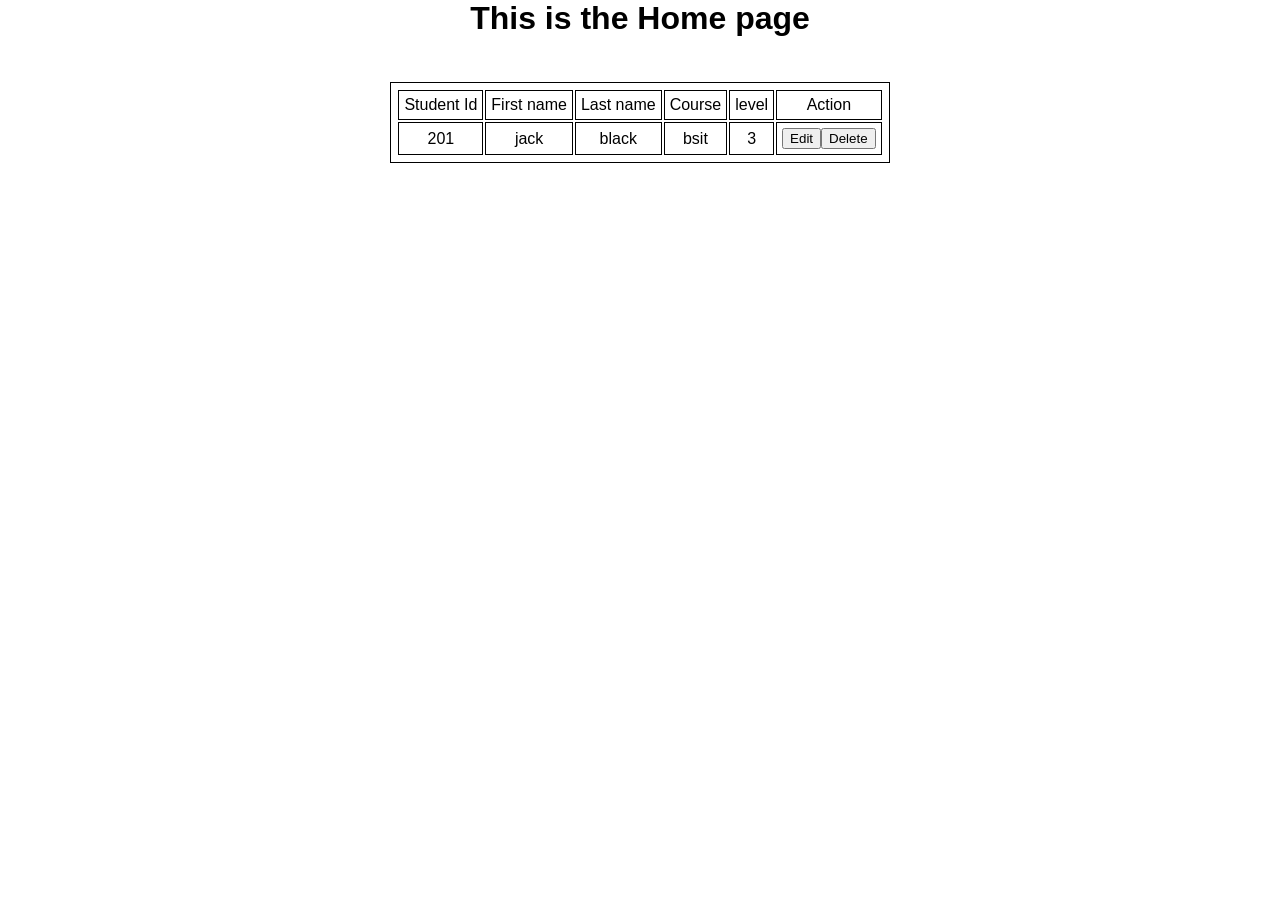
==== index.html @ 423c9fa2 "initial commit" ====
<!DOCTYPE html>
<html lang="en">

<head>
    <meta charset="UTF-8">
    <meta name="viewport" content="width=device-width, initial-scale=1.0">
    <link rel="stylesheet" href="/assets/css/index.css">
    <title>index</title>
</head>

<body>
    <div class="header">
        <h1>This is the Home page</h1>
    </div>
    <div class="table-container">
        <table>
            <thead>
                <tr>
                    <td>Student Id</td>
                    <td>First name</td>
                    <td>Last name</td>
                    <td>Course</td>
                    <td>level</td>
                    <td>Action</td>
                </tr>
            </thead>
            <tbody>
                <!--php loop here-->
                <tr>
                    <td>201</td>
                    <td>jack</td>
                    <td>black</td>
                    <td>bsit</td>
                    <td>3</td>
                    <td><button>Edit</button><button>Delete</button></td>
                </tr>
                <!--end of loop-->
            </tbody>
        </table>
    </div>
</body>

</html>
---- assets/css/index.css ----
* {
    margin: 0;
    font-family: Verdana, Geneva, Tahoma, sans-serif;
}

.header {
    text-align: center;
}

.table-container {
    padding: 30px;
    display: flex;
    justify-content: center;
}

thead {
    text-align: center;
}

table,
td {
    border: 1px solid;
    text-align: center;
    padding: 5px;
    margin: 15px;
}
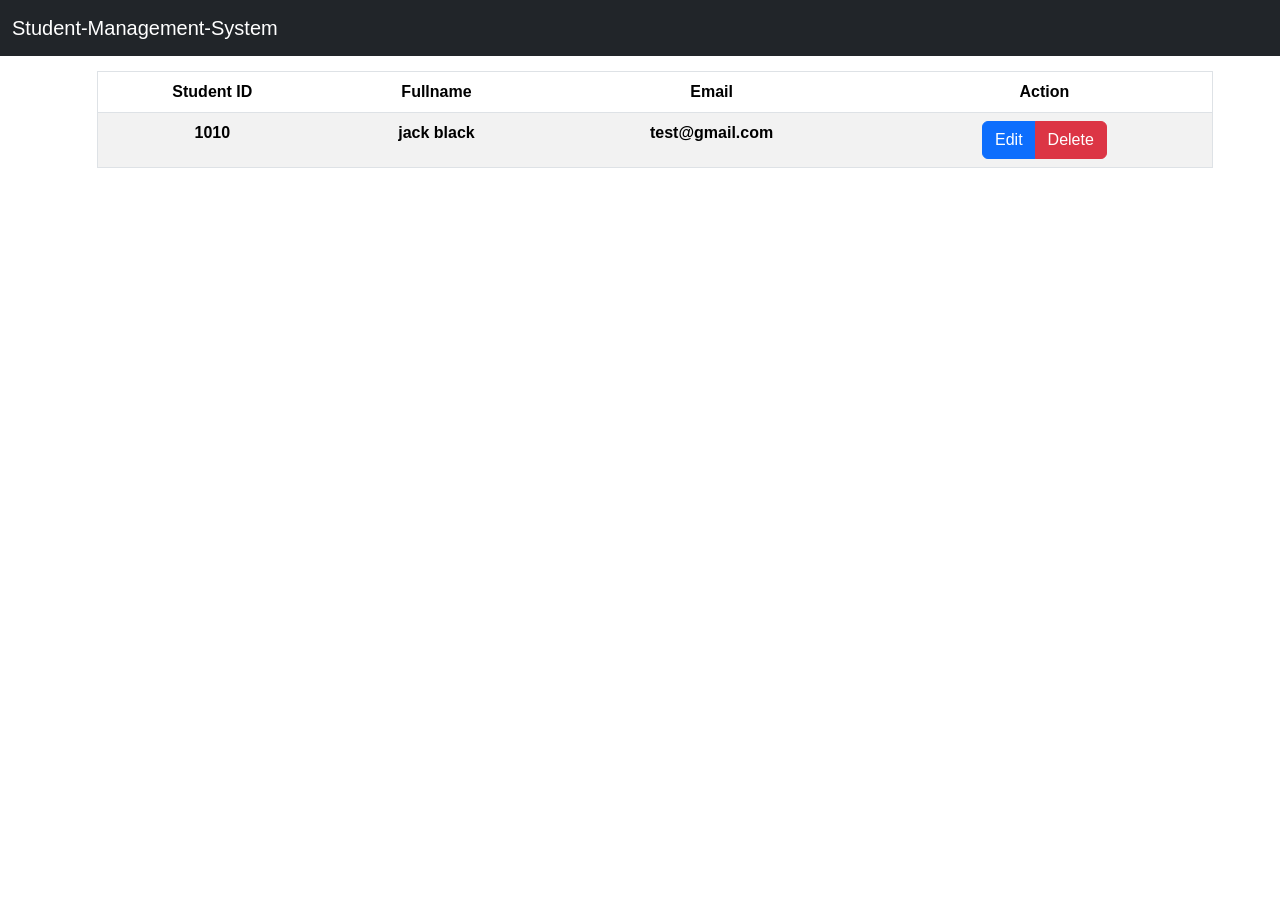
==== commit eb9e5623: "reworked the ui of the index and used bootstrap" ====
--- a/index.html
+++ b/index.html
@@ -1,3 +1,7 @@
+<?php
+    include 'config.php';
+?>
+
 <!DOCTYPE html>
 <html lang="en">
 
@@ -5,39 +9,49 @@
     <meta charset="UTF-8">
     <meta name="viewport" content="width=device-width, initial-scale=1.0">
     <link rel="stylesheet" href="/assets/css/index.css">
+    <link href="https://cdn.jsdelivr.net/npm/bootstrap@5.0.2/dist/css/bootstrap.min.css" rel="stylesheet"
+        integrity="sha384-EVSTQN3/azprG1Anm3QDgpJLIm9Nao0Yz1ztcQTwFspd3yD65VohhpuuCOmLASjC" crossorigin="anonymous">
     <title>index</title>
 </head>
 
 <body>
-    <div class="header">
-        <h1>This is the Home page</h1>
-    </div>
-    <div class="table-container">
-        <table>
-            <thead>
-                <tr>
-                    <td>Student Id</td>
-                    <td>First name</td>
-                    <td>Last name</td>
-                    <td>Course</td>
-                    <td>level</td>
-                    <td>Action</td>
-                </tr>
-            </thead>
-            <tbody>
-                <!--php loop here-->
-                <tr>
-                    <td>201</td>
-                    <td>jack</td>
-                    <td>black</td>
-                    <td>bsit</td>
-                    <td>3</td>
-                    <td><button>Edit</button><button>Delete</button></td>
-                </tr>
-                <!--end of loop-->
-            </tbody>
-        </table>
-    </div>
+    <!--navbar-->
+    <nav class="navbar navbar-dark bg-dark navbar-nav">
+        <div class="container-fluid">
+            <a class="navbar-brand" href="index.html">
+                Student-Management-System
+            </a>
+        </div>
+    </nav>
+    <!--end of navbar-->
+    <main>
+        <div class="container">
+            <table class="table table-striped">
+                <thead>
+                    <th>Student ID</th>
+                    <th>Fullname</th>
+                    <th>Email</th>
+                    <th>Action</th>
+                </thead>
+                <tbody>
+                    <tr>
+                        <th>1010</th>
+                        <th>jack black</th>
+                        <th>test@gmail.com</th>
+                        <th>
+                            <div class="btn-group" role="group">
+                                <button type="button" class="btn btn-primary">Edit</button>
+                                <button type="button" class="btn btn-danger">Delete</button>
+                            </div>
+                        </th>
+                    </tr>
+                </tbody>
+            </table>
+        </div>
+    </main>
+    <script src="https://cdn.jsdelivr.net/npm/bootstrap@5.0.2/dist/js/bootstrap.bundle.min.js"
+        integrity="sha384-MrcW6ZMFYlzcLA8Nl+NtUVF0sA7MsXsP1UyJoMp4YLEuNSfAP+JcXn/tWtIaxVXM"
+        crossorigin="anonymous"></script>
 </body>
 
 </html>
--- a/assets/css/index.css
+++ b/assets/css/index.css
@@ -1,5 +1,7 @@
 * {
     margin: 0;
+    padding: 0;
+    box-sizing: border-box;
     font-family: Verdana, Geneva, Tahoma, sans-serif;
 }
 
@@ -23,4 +25,9 @@
     text-align: center;
     padding: 5px;
     margin: 15px;
+}
+
+.btn-delete {
+    color: red;
+
 }
